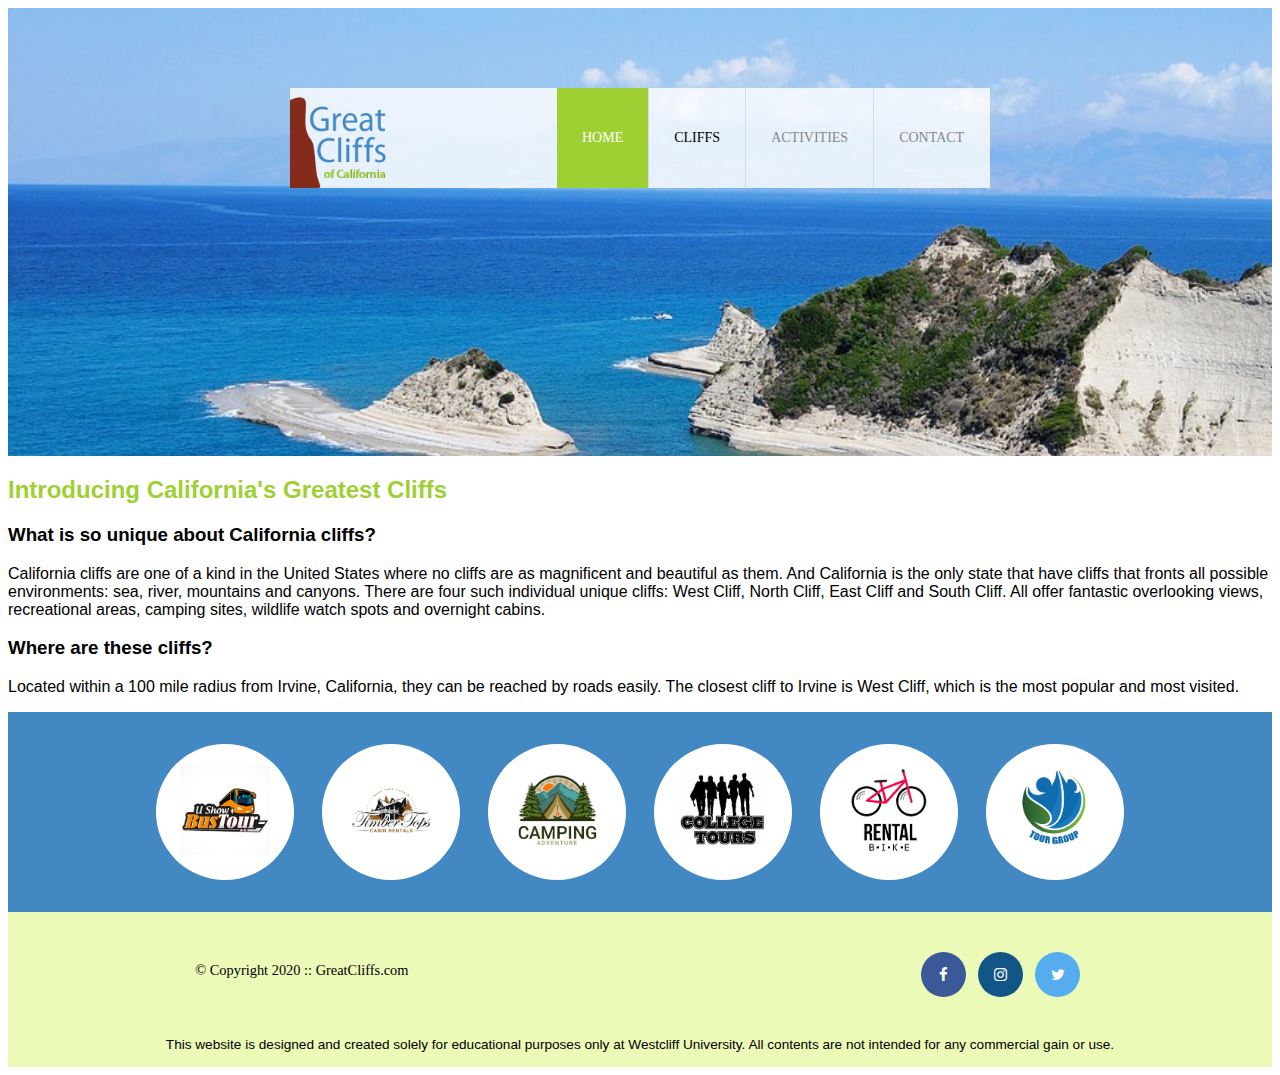
==== homework-module1/index.html @ 50b3df21 "updated excersize" ====
<!DOCTYPE html>
<html lang="en">
<head>
    <meta charset="UTF-8">
    <meta http-equiv="X-UA-Compatible" content="IE=edge">
    <meta name="viewport" content="width=device-width, initial-scale=1.0"><!DOCTYPE html>
<html lang="en">
<head>
    <meta charset="UTF-8">
    <meta http-equiv="X-UA-Compatible" content="IE=edge">
    <meta name="viewport" content="width=device-width, initial-scale=1.0">

<!--Font Awesome-->
<link rel="stylesheet" href="https://cdnjs.cloudflare.com/ajax/libs/font-awesome/4.7.0/css/font-awesome.min.css">
<link rel="stylesheet" href="style.css">
</head>




<body id="home">


<header>

    <div class="main-header">
        <div class="logo">
            <img src="logo.png" alt="Great Cliffs Logo" width="125">

    </div>

        <div class="logo">

        </div>

            <nav class="main-menu">
                <ul>
                    <li class="active"><a href="index.html">Home</a></li>
                    <li>Cliffs</li>
                    <li><a href="activities.html">Activities</a></li>
                    <li><a href="contact.html">Contact</a></li>
                </ul>
            </nav>
</header>

<main>

<h2>  Introducing California's Greatest Cliffs
</h2>
    <h3>What is so unique about California cliffs?</h3>
<p>
    California cliffs are one of a kind in the United States where no cliffs are as magnificent and beautiful as them. And California is the only state that have cliffs that fronts all possible environments: sea, river, mountains and canyons. There are four such individual unique cliffs: West Cliff, North Cliff, East Cliff and South Cliff. All offer fantastic overlooking views, recreational areas, camping sites, wildlife watch spots and overnight cabins.</p>
<h3>
    Where are these cliffs?
    </h3>
    <p>Located within a 100 mile radius from Irvine, California, they can be reached by roads easily. The closest cliff to Irvine is West Cliff, which is the most popular and most visited.</p>
</main>



<Section>
    <ul id="partners" >
        <li class="partner">
            <img src="partners/partners/partner-bustour.png" alt="Partner Bus Tours">
        </li>
        <li class="partner">
            <img src="partners/partners/partner-cabinrental.png" alt="Partner Cabin Rental">
        </li>
        <li class="partner">
            <img src="partners/partners/partner-campingadv.png"  alt="Partner Camping Adventure">
         </li>
        <li class="partner">
            <img src="partners/partners/partner-collegetours.png" alt="Partner College Tours">
        </li>
        <li class="partner">
            <img src="partners/partners/partner-rentalbike.png" alt="Partner Bike Rentals">
        </li>
        <li class="partner">
            <img src="partners/partners/partner-tourgroup.png"  alt="Partner Tour Group">
        </li>
    </ul>
</Section>


</body>

<footer>
    <div id="nondisclaimer"> 
    <div class="copy">&copy; Copyright 2020 :: GreatCliffs.com
    </div>
    <div class="social"> 
        <a href="#" class="fa fa-facebook"></a>
        <a href="#" class="fa fa-instagram"></a>
        <a href="#" class="fa fa-twitter"></a>
        </div>
    </div>

    <div id="disclaimer"><p>This website is designed and created solely for educational purposes only at Westcliff University. All contents are not intended for any commercial gain or use.</p> </div>

</footer>
---- homework-module1/style.css ----
/* Header */
header {
    width: 100%;
    min-height: 400px;
    padding-top: 3em;
}
#home header {
background: no-repeat lightgrey url(cliff_ocean.jpg);
background-size: 1700px;
}
.main-header {
    background-color: rgb(255, 255, 255, 0.8);
    width: 700px; 
    margin: 2em auto 0 auto; 
    min-height: 100px;
    height: 100px;
}
    .main-header .logo img {
        width: 100px;
        height: 100px;
        margin: 0 2em 0 0;
        float: left;
    }

     /* Navigation */
        .main-menu {
            margin-left: 227px; 
            font-weight: 400; 

        }
            .main-menu ul li {
                list-style-type: none;  
                display: inline-block;
                float: left;
                padding-left: 25px;
                padding-right: 25px;
                border-left: 1px solid rgba(202, 204, 202, 0.6);
                line-height: 100px;
                text-transform: uppercase;
                font-size: 14px;
            }
                .main-menu ul li a{
                    text-decoration: none;
                    color: #888;
                }
                    .main-menu ul li a:hover {
                        color: #9ed034;
                    }
                        .main-menu ul li.active {
                            background: #9ed034; 
                            border: none;
                        }
                            .main-menu ul li.active a {
                                color:#fff;
                            }

/* Main */

h2{
font-family: Arial, Helvetica, sans-serif;
color: #9ed034;
}

h3{
    font-family: Arial, Helvetica, sans-serif;
}
            p{
                font-family: Arial, Helvetica, sans-serif;
         }

/* Partners */

section {
width:100%; 
background-color: #4288C3;
}
section #partners {
    width: 1200px; 
    padding: 2em 0 2em 0; 
    margin: 0 auto; 
    text-align: center;
}
    section #partners .partner {
        display: inline-block;
        margin: 0 0.75em; 
        padding: 1.3em 1.5em;
        background-color: #fff;
        border-radius: 50%;
    }
        section #partners .partner img {
            width: 90px; 
            height: 90px; 
        }

/* Footer */

footer{
width: 100%; 
height: 155px; 
padding-bottom: lem;
background-color: #ecfab8;
}
footer #nondisclaimer .copy {
    padding: 3.5em 3.5em 3.5em 13em; 
    float: left; 
    font-size: 0.9em; 
}
    footer #nondisclaimer .social {
        padding: 2.5em;
        margin-right: 9.25em;
        float: right; 
    }
        footer #disclaimer{
            clear: both;
        }
            footer #disclaimer p {
                font-size: 0.85em;  
                text-align: center;
            }
                footer #nondisclaimer .social .fa {
                    padding: 15px;
                    font-size: 15px;
                    width: 15px;
                    text-align: center;
                    text-decoration: none;
                    margin: 0 4px;
                    border-radius: 50%; 
                }
                    footer #nondisclaimer .social .fa:hover {
                        opacity: 0.7;
                    }
                        footer #nondisclaimer .social .fa-facebook {
                            background: #3B5998;
                            color: white; 
                         }
                         footer #nondisclaimer .social .fa-twitter {
                             background: #55ACEE;
                             color: white; 
                            }
                            footer #nondisclaimer .social .fa-instagram {
                                 background: #125688;
                                 color:white;
                                }
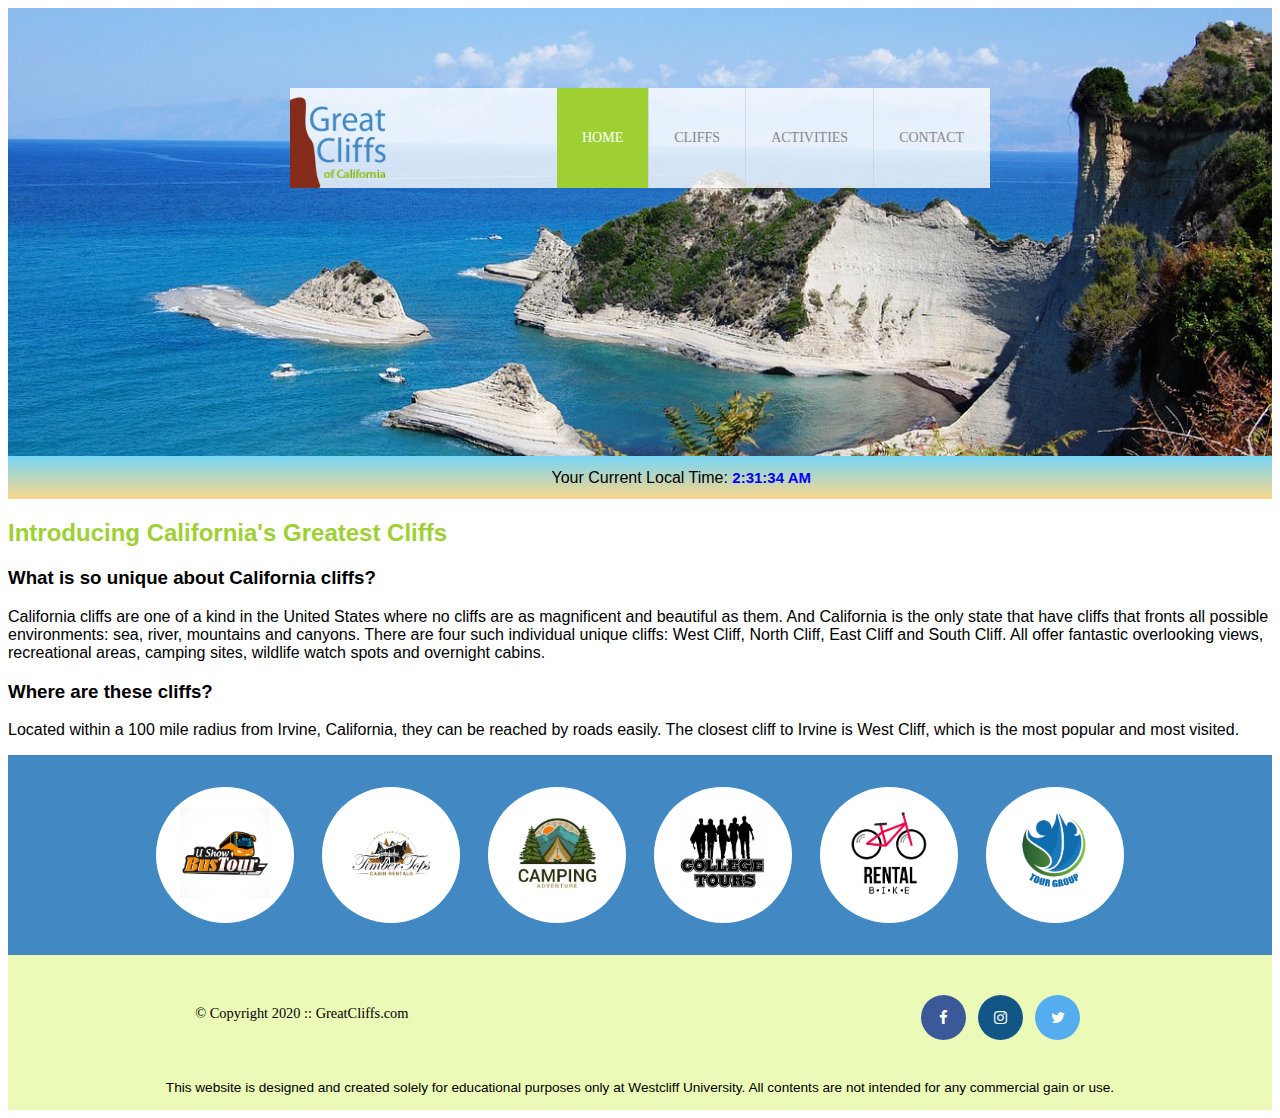
==== commit d31eefa3: "added Script" ====
--- a/homework-module1/index.html
+++ b/homework-module1/index.html
@@ -33,15 +33,22 @@
 
         </div>
 
-            <nav class="main-menu">
-                <ul>
-                    <li class="active"><a href="index.html">Home</a></li>
-                    <li>Cliffs</li>
-                    <li><a href="activities.html">Activities</a></li>
-                    <li><a href="contact.html">Contact</a></li>
-                </ul>
-            </nav>
+
+        <nav class="main-menu">
+            <ul>
+                <li class="active"><a href="index.html">Home</a></li>
+                <li><a href="cliffs.html">Cliffs</a></li>
+                <li><a href="activities.html">Activities</a></li>
+                <li><a href="contact.html">Contact</a></li>
+            </ul>
+        </nav>
+
 </header>
+
+<section id="timeofday">
+    <span> Your Current Local Time: </span>
+    <span id="clock"></span>
+</section>
 
 <main>
 
@@ -82,8 +89,6 @@
 </Section>
 
 
-</body>
-
 <footer>
     <div id="nondisclaimer"> 
     <div class="copy">&copy; Copyright 2020 :: GreatCliffs.com
@@ -97,4 +102,56 @@
 
     <div id="disclaimer"><p>This website is designed and created solely for educational purposes only at Westcliff University. All contents are not intended for any commercial gain or use.</p> </div>
 
-</footer>+</footer>
+
+<script>
+    //Create a time data function
+
+    function currentTime()  {
+            //Declare variables
+            var d = new Date(); //Get current date 
+            var hr = d.getHours(); //Get current hours 
+            var min = d.getMinutes(); //Get current minutes
+            var sec = d.getSeconds(); //Get current seconds  
+            var ampm; //Declare empty variables to store AM or PM
+            var utchr = d.getUTCHours(); //Get current Greenwich Mean Time (GMT)
+            var timeDiff; // To store time difference between GMT hour and Local hour 
+            var adjTimeDiff; // To store time differeence converted to positive number 
+            var timeZone; //To store the 4 time zones (PT,MT,CT,ET)
+
+    
+        //Add 0 to single digits for seconds 
+        if (sec < 10) {
+            sec = "0" + sec;
+        }
+
+        //Add 0 to single digits for minutes 
+        if (min < 10) {
+            min = "0" + min;
+        }
+
+        if (hr == 12) {
+            ampm = "PM"; //Setting to PM
+        } else if (hr > 12) {
+            hr-= 12; //Dedut 12 form hours greater than 12 (24hr time)
+        } else {
+             ampm = "AM"; //Set to AM 
+        }
+
+        //Assemble time format to display 
+        var time = hr + ":" + min + ":"  + sec + " " + ampm;
+
+        //Display current local time and time zone on HTML elemnts  
+        document.getElementById("clock").innerText = time; //adding time 
+
+        //Run time data function every 1 second 
+        setInterval(currentTime, 1000); //setting timer
+    }
+        //Initial run of time data function 
+        currentTime();
+
+</script>
+
+
+</body>
+</html>--- a/homework-module1/style.css
+++ b/homework-module1/style.css
@@ -7,7 +7,7 @@
 }
 #home header {
 background: no-repeat lightgrey url(cliff_ocean.jpg);
-background-size: 1700px;
+background-size: cover;
 }
 .main-header {
     background-color: rgb(255, 255, 255, 0.8);
@@ -142,3 +142,21 @@
                                  background: #125688;
                                  color:white;
                                 }
+
+
+/* Javascript styling */ 
+
+ #timeofday {
+    font-family: Arial, Helvetica, sans-serif;
+    background: linear-gradient(0deg, rgba(251,215,139,1) 0%, rgba(118,213,245,1) 100%);
+    width: auto;
+    padding: 1%;
+    padding-left: 43%;
+ }
+
+  #clock  {
+    font-size:15px;
+    font-weight:bold;
+    color: blue;
+    font-family: Arial, Helvetica, sans-serif;
+}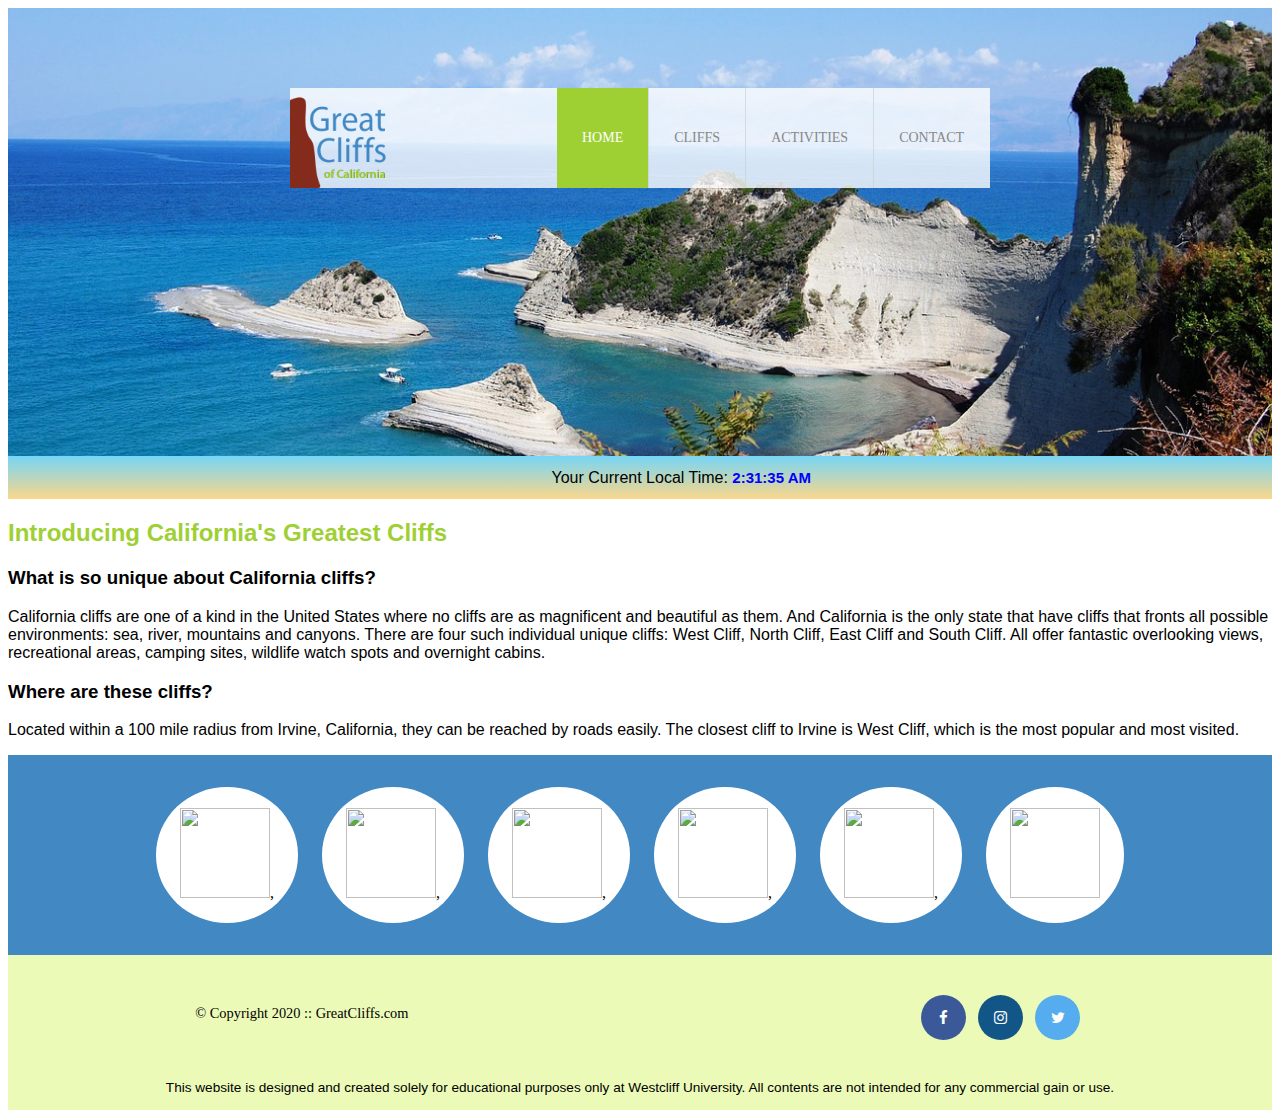
==== commit c620ec50: "changed partners html code to javascript" ====
--- a/homework-module1/index.html
+++ b/homework-module1/index.html
@@ -66,25 +66,25 @@
 
 
 <Section>
-    <ul id="partners" >
-        <li class="partner">
-            <img src="partners/partners/partner-bustour.png" alt="Partner Bus Tours">
+    <ul id= "album" >
+       <!-- <li id="photo">
+            <img src="partners/partner1.png" alt="Partner Bus Tours">
         </li>
-        <li class="partner">
-            <img src="partners/partners/partner-cabinrental.png" alt="Partner Cabin Rental">
+        <li id="photo">
+            <img src="partners/partner2.png" alt="Partner Cabin Rental">
         </li>
-        <li class="partner">
-            <img src="partners/partners/partner-campingadv.png"  alt="Partner Camping Adventure">
+        <li id="photo">
+            <img src="partners/partner3.png"  alt="Partner Camping Adventure">
          </li>
-        <li class="partner">
-            <img src="partners/partners/partner-collegetours.png" alt="Partner College Tours">
+        <liids="photo">
+            <img src="partners/partner4.png" alt="Partner College Tours">
         </li>
-        <li class="partner">
-            <img src="partners/partners/partner-rentalbike.png" alt="Partner Bike Rentals">
+        <li id="photo">
+            <img src="partners/partner5.png" alt="Partner Bike Rentals">
         </li>
-        <li class="partner">
-            <img src="partners/partners/partner-tourgroup.png"  alt="Partner Tour Group">
-        </li>
+        <li id="photo">
+            <img src="partners/partner6.png"  alt="Partner Tour Group">
+        </li> -->
     </ul>
 </Section>
 
@@ -114,10 +114,6 @@
             var min = d.getMinutes(); //Get current minutes
             var sec = d.getSeconds(); //Get current seconds  
             var ampm; //Declare empty variables to store AM or PM
-            var utchr = d.getUTCHours(); //Get current Greenwich Mean Time (GMT)
-            var timeDiff; // To store time difference between GMT hour and Local hour 
-            var adjTimeDiff; // To store time differeence converted to positive number 
-            var timeZone; //To store the 4 time zones (PT,MT,CT,ET)
 
     
         //Add 0 to single digits for seconds 
@@ -133,10 +129,11 @@
         if (hr == 12) {
             ampm = "PM"; //Setting to PM
         } else if (hr > 12) {
-            hr-= 12; //Dedut 12 form hours greater than 12 (24hr time)
+            hr-= 12; //Dedut 12 from hours greater than 12 (24hr time)
+            ampm= "PM";
         } else {
-             ampm = "AM"; //Set to AM 
-        }
+             ampm = "AM";}//Set to AM 
+        
 
         //Assemble time format to display 
         var time = hr + ":" + min + ":"  + sec + " " + ampm;
@@ -149,6 +146,30 @@
     }
         //Initial run of time data function 
         currentTime();
+</script> 
+
+<script>
+//Creating a script for the partners images to be pulled from 
+
+        //Declaring Variables
+        var photos = []; //Declaring an empty array to store image element 
+        var fileNames = []; //Declaring an empty element to store image file names 
+        var imageList = []; //Declare an emplty array to store html list that contain an image
+        var image; //Declaring an empty variable to store the assembled image list codes
+        var openList = "<li id='photo'>" //Picking the variable to conatin open list tag
+        var closeList = "</li>"; //Picking the variable to close the list tag
+
+    //creating a loop where the script will pull the images from the file
+        for(var i=0; i<6; i++) {
+            fileNames.push("partner"+(i+1));
+            photos.push("<img src= partners/"+fileNames[i]+".png");
+            image = openList + photos[i] + closeList; 
+            imageList.push(image);
+        }
+
+
+document.getElementById("album").innerHTML = imageList;
+
 
 </script>
 
--- a/homework-module1/style.css
+++ b/homework-module1/style.css
@@ -75,20 +75,20 @@
 width:100%; 
 background-color: #4288C3;
 }
-section #partners {
+section #album {
     width: 1200px; 
     padding: 2em 0 2em 0; 
     margin: 0 auto; 
     text-align: center;
 }
-    section #partners .partner {
+    section #album #photo {
         display: inline-block;
         margin: 0 0.75em; 
         padding: 1.3em 1.5em;
         background-color: #fff;
         border-radius: 50%;
     }
-        section #partners .partner img {
+        section #album #photo img {
             width: 90px; 
             height: 90px; 
         }
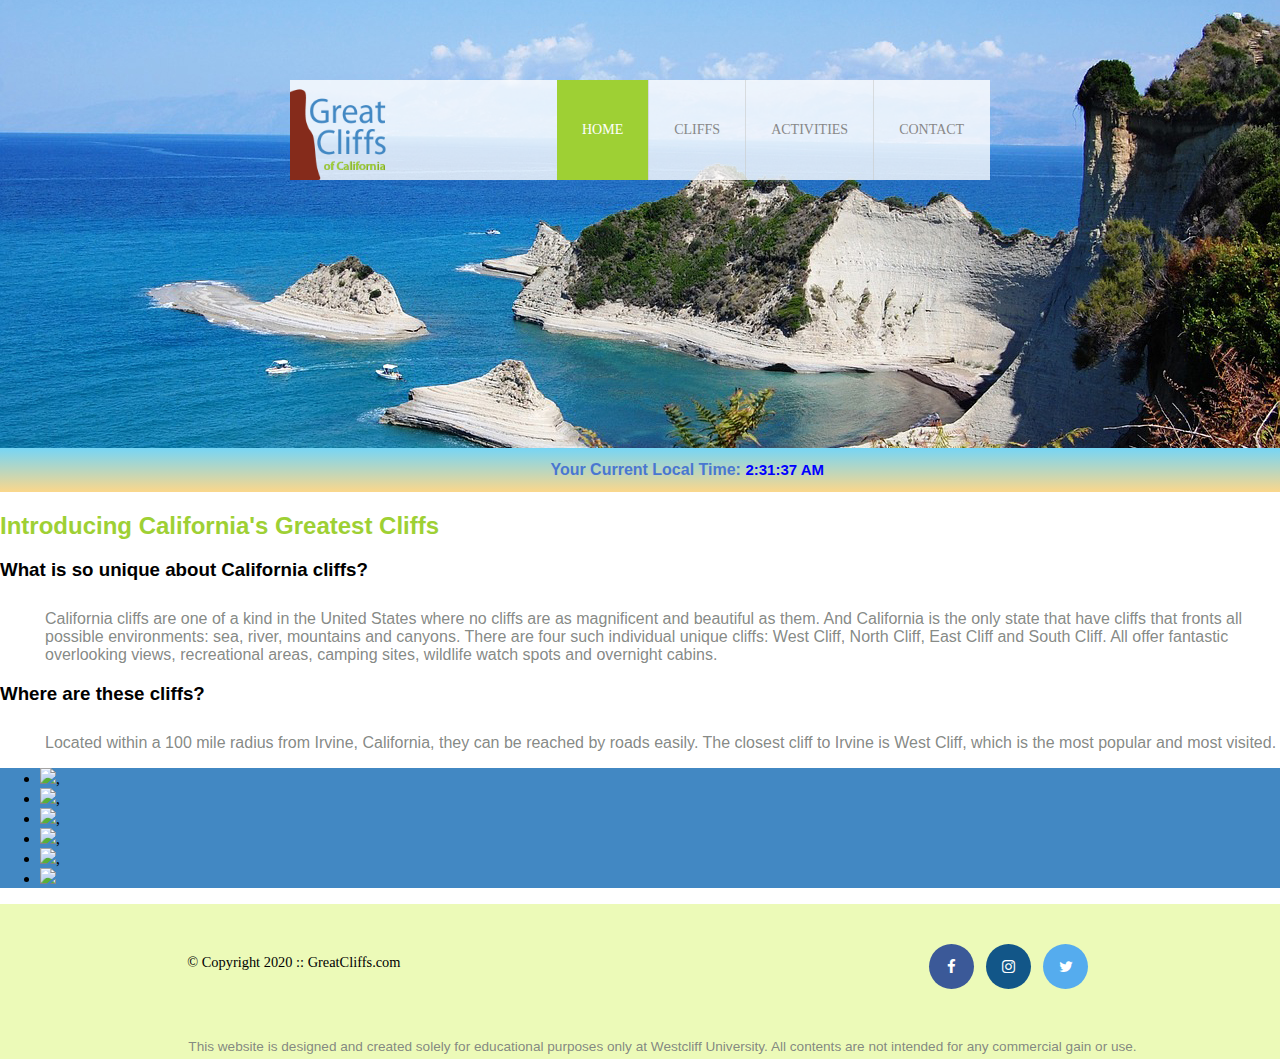
==== commit 492adbb1: "completely redid the .CSS framework" ====
--- a/homework-module1/index.html
+++ b/homework-module1/index.html
@@ -76,7 +76,7 @@
         <li id="photo">
             <img src="partners/partner3.png"  alt="Partner Camping Adventure">
          </li>
-        <liids="photo">
+        <li id="photo">
             <img src="partners/partner4.png" alt="Partner College Tours">
         </li>
         <li id="photo">
@@ -146,17 +146,18 @@
     }
         //Initial run of time data function 
         currentTime();
-</script> 
 
-<script>
+
+
 //Creating a script for the partners images to be pulled from 
+        function partnersGallery() {
 
         //Declaring Variables
         var photos = []; //Declaring an empty array to store image element 
         var fileNames = []; //Declaring an empty element to store image file names 
         var imageList = []; //Declare an emplty array to store html list that contain an image
         var image; //Declaring an empty variable to store the assembled image list codes
-        var openList = "<li id='photo'>" //Picking the variable to conatin open list tag
+        var openList = "<li id= 'photo'>" //Picking the variable to conatin open list tag
         var closeList = "</li>"; //Picking the variable to close the list tag
 
     //creating a loop where the script will pull the images from the file
@@ -169,7 +170,8 @@
 
 
 document.getElementById("album").innerHTML = imageList;
-
+    }
+        partnersGallery();
 
 </script>
 
--- a/homework-module1/style.css
+++ b/homework-module1/style.css
@@ -9,6 +9,25 @@
 background: no-repeat lightgrey url(cliff_ocean.jpg);
 background-size: cover;
 }
+
+#contact header {
+background: no-repeat lightgrey url(cliff_rock.jpg);
+background-size: cover;
+}
+
+#contact header {
+    background: no-repeat lightgrey url(Cliffs/forest_cliff.jpg);
+    background-size: cover;
+    }
+
+
+
+#activities header {
+        background: no-repeat lightgrey url(runfly.jpg);
+        background-size: cover;
+        }
+
+
 .main-header {
     background-color: rgb(255, 255, 255, 0.8);
     width: 700px; 
@@ -57,6 +76,25 @@
 
 /* Main */
 
+
+h1{
+    font-family: Arial, Helvetica, sans-serif;
+    color: #9ed034;
+    font-weight: 750;
+    padding-top: 30px;
+    padding-left: 45px;
+    }
+                p{
+                     font-family: Arial, Helvetica, sans-serif;
+                     color:rgba(0, 0, 0, 0.963);
+                     padding-top: 10px;
+                     padding-left: 45px;
+                }
+    
+
+
+
+
 h2{
 font-family: Arial, Helvetica, sans-serif;
 color: #9ed034;
@@ -69,30 +107,188 @@
                 font-family: Arial, Helvetica, sans-serif;
          }
 
+
+         h1{
+            font-family: Arial, Helvetica, sans-serif;
+            color: #9ed034;
+            font-weight: 750;
+            }
+                        p{
+                             font-family: Arial, Helvetica, sans-serif;
+                             color:rgba(127, 132, 127, 0.963)
+                        }
+                        h1{
+                            font-family: Arial, Helvetica, sans-serif;
+                            
+                        }
+                            p{
+                                        font-family: Arial, Helvetica, sans-serif;
+                                        
+                                 }
+                        
+                                .contactinfo {
+                                        font-family: Arial, Helvetica, sans-serif;
+                                        color:rgba(127, 132, 127, 0.963);
+            
+                                    }
+                                         span:first-child {
+                                            font-weight: bolder;
+                                            color:#4977D1;
+                                        }
+                                            .phone {
+                                                padding: 10px;
+                                            }
+            
+                                                .email {
+                                                    padding: 10px;
+                                                }
+                                        fieldset{
+                                             font-family: Arial, Helvetica, sans-serif;
+                                            
+                                        }
+
+
+/* Formatting the Gallery */
+body {
+    margin: 0;
+}
+
+    .grid-container {
+    display: grid;
+    grid-template-columns: 500px 500px;
+    grid-template-rows: auto auto;
+    padding-left: 5%;
+    padding-bottom: 5%;
+    justify-content: center;
+    row-gap: 5%;
+    column-gap: 2%;
+  }
+
+   .grid-item {
+    font-size: 30px;
+    text-align: center;
+  }
+
+     .title {
+      background-color: rgb(160, 39, 17);
+      font-size: 26px;
+      color: #fff;
+      padding: 15px;
+      margin-bottom: -2px;
+  }
+            
+            
+/*Form formatting */ 
+label{
+    display: block;
+}
+
+
+input[type=text], name {
+  width: 50%;
+  padding: 12px 20px;
+  margin: 8px 0px;
+  display: inline-block;
+  border: 1px solid #ccc;
+  border-radius: 4px;
+  box-sizing: border-box;
+            }
+                label:first-child {
+                    font-weight: bolder;
+                }
+                input[type=email], email {
+                    width: 50%;
+                    padding: 12px 20px;
+                    margin: 8px 0;
+                    display: inline-block;
+                    border: 1px solid #ccc;
+                    border-radius: 4px;
+                    box-sizing: border-box;
+                    }
+                    
+                         input[type=text], phone {
+                            width: 50%;
+                            padding: 14px 20px;
+                            margin: 8px 0;
+                            display: inline-block;
+                            border: 1px solid #ccc;
+                            border-radius: 4px;
+                            box-sizing: border-box;
+                                }
+                                    input[type=submit] {
+                                        width: 10%;
+                                        background-color: #4CAF50;
+                                        color: white;
+                                        padding: 14px 20px;
+                                        margin: 8px 0;
+                                        border: none;
+                                        border-radius: 4px;
+                                        cursor: pointer;
+                                        align-content: center;
+                                    }
+                                        form, fieldset {
+                                            padding: 10px;
+                                            border-color: #9ed034;
+                                        }
+                                         
+                                           input[type=radio], contact {
+                                              display: inline-block;
+                                           }
+                                           label:nth-child(3){
+                                            font-weight: bolder;
+                                        }
+                                        label:nth-child(5){
+                                            font-weight: bolder;
+                                        }
+                                          
+                                        .selectmenu  {
+                                            padding-top: 10px;
+                                            padding-bottom: 10px;
+                                        }
+                                        
+                                            textarea {
+                                                width: 50%;
+                                                height: 299px;
+                                                padding: 12px 20px;
+                                                box-sizing: border-box;
+                                                border: 2px solid #ccc;
+                                                border-radius: 4px;
+                                                background-color: #ffffff;
+                                                resize: none;
+                                              }
+                                                    select{
+                                                        width: 13%;
+                                                        text-align: center;
+                                                    }
+                                                            .button {
+                                                                padding-inline-start: 40%;
+                                                                
+                                                            }
+                                    
 /* Partners */
 
 section {
-width:100%; 
-background-color: #4288C3;
-}
-section #album {
-    width: 1200px; 
-    padding: 2em 0 2em 0; 
-    margin: 0 auto; 
-    text-align: center;
-}
-    section #album #photo {
-        display: inline-block;
-        margin: 0 0.75em; 
-        padding: 1.3em 1.5em;
-        background-color: #fff;
-        border-radius: 50%;
-    }
-        section #album #photo img {
-            width: 90px; 
-            height: 90px; 
+    width:100%; 
+    background-color: #4288C3;
+    }
+    section #partners {
+        width: 1200px; 
+        padding: 2em 0 2em 0; 
+        margin: 0 auto; 
+        text-align: center;
+    }
+        section #partners .partner {
+            display: inline-block;
+            margin: 0 0.75em; 
+            padding: 1.3em 1.5em;
+            background-color: #fff;
+            border-radius: 50%;
         }
-
+            section #partners .partner img {
+                width: 90px; 
+                height: 90px; 
+            }
+    
 /* Footer */
 
 footer{
@@ -144,6 +340,53 @@
                                 }
 
 
+                                
+/* Activites */ 
+table {
+    width: 1000px;
+    margin: 4em auto 0 auto;
+    font-family: Arial, Helvetica, sans-serif;
+}  
+
+    caption {
+        background: #852b1b;
+        height: 40px;
+        color:#fff;
+        font-size: 1.3em; 
+        font-weight: bold;
+        padding-top: 1em;
+    }
+
+        th {
+            background: #bdecff;
+            text-align: center;
+        }
+       
+            tbody {
+                background: #EEFFE6;
+                text-align: center;
+            }
+
+                th,td {
+                    width: 255px; 
+                    height: 75px; 
+                    vertical-align: middle;
+                    border: solid 1px #852B1B
+                }
+
+                    th:first-child {
+                        width: 125px;
+                        height: 50x;
+                        background: #4977D1;
+                        color: #fff; 
+                    }
+
+                        td:first-child {
+                            font-weight: bold;
+                            background: #BDE1FF
+                        }
+                        
+
 /* Javascript styling */ 
 
  #timeofday {
